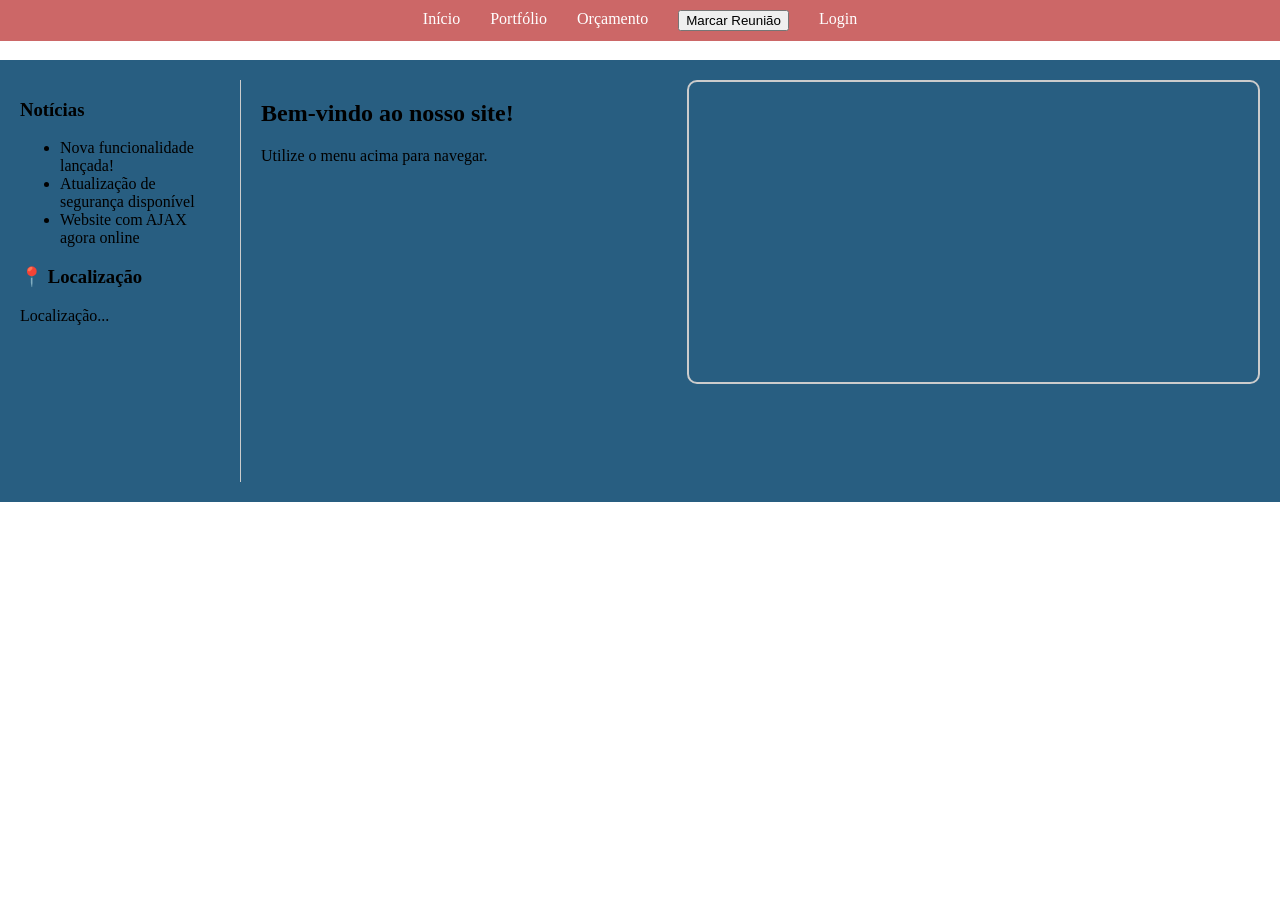
==== final/index.html @ 348ed261 "Add files via upload" ====
<!DOCTYPE html>
<html lang="pt">
<head>
    <meta charset="UTF-8">
    <title>Website com AJAX e RSS</title>
    <link rel="stylesheet" href="Estilos/style.css">
    <script async src="https://maps.googleapis.com/maps/api/js?key=AIzaSyDOG4kW9VkB9c8f2witVb7_GITjQLB8V6w&callback=initMap"></script>
    <script>

       
    </script>
</head>
<body>
    <header class="navbar">
        <nav>
            <ul>
                <li><a href="#" onclick="carregarConteudo('conteudo/sobre.html')">Início</a></li>
                <li><a href="#" onclick="carregarConteudo('conteudo/portfolio.html')">Portfólio</a></li>
                <li><a href="#" onclick="carregarConteudo('conteudo/orçamento.html')">Orçamento</a></li>
                <li><button onclick="document.getElementById('form-marcacao').style.display = 'block';">  Marcar Reunião</li>
                <li id="login-link"><a href="login.php">Login</a></li>
                <li id="logout-link" style="display: true;"><a href="#" onclick="realizarLogout()">Logout</a></li>
            </ul>
        </nav>
    </header>

    <main>
        <aside id="barra-lateral">
            <h3>Notícias</h3>
            <ul id="noticias"></ul>

            <h3>📍 Localização</h3>
            <div id="mapa" style="width: 200px; height: 175px;">Localização...</div>
        </aside>

        <section id="conteudo-principal">
            <h1>Bem-vindo ao nosso site!</h1>
            <p>Utilize o menu acima para navegar.</p>

            <div id="form-marcacao" style="display: none; margin-top: 20px;">
                <h2>Marcação de Reunião</h2>
                <form onsubmit="submeterMarcacao(event)">
                    <label for="data-reuniao">Data da Reunião:</label>
                    <input type="date" id="data-reuniao" name="data-reuniao" required>
                    <br><br>
                    <label for="observacoes">Observações:</label>
                    <textarea id="observacoes" name="observacoes"></textarea>
                    <br><br>
                    <button type="submit">Submeter</button>
                </form>
                <p><small>Podes modificar a data da reunião até 72 horas antes.</small></p>
            </div>
        </section>
        

        <div class="slideshow-container">
            <div class="slide">
                <img src="imagens/img1.jpg" alt="imagem 1">
                <p>Projeto 1: Website institucional desenvolvido com HTML, CSS e JavaScript responsivo.</p>
            </div>
            <div class="slide">
                <img src="imagens/img2.jpg" alt="imagem 2">
                <p>...</p>
            </div>
            <div class="slide">
                <img src="imagens/img3.jpg" alt="imagem 3">
                <p>...</p>
            </div>
            <div class="slide">
                <img src="imagens/img4.jpg" alt="imagem 4">
                <p>....</p>
            </div>
        </div>
        
    </main>
    <script src="script.js"></script>
</body>
</html>
---- final/Estilos/style.css ----
body {
    margin: 0;
    font-family: Arial, sans-serif;
}

.navbar {
    position: fixed;
    top: 0;
    width: 100%;
    background: #cc6767;
    color: white;
    padding: 10px 0;
    z-index: 1000;
    font-family: SpecialElite-Regular;
}

.navbar ul {
    list-style: none;
    display: flex;
    justify-content: center;
    margin: 0;
    padding: 0;
}

.navbar li {
    margin: 0 15px;
}

.navbar a {
    color: white;
    text-decoration: none;
}

main {
  background: #285e81;
    display: flex;
    margin-top: 60px;
    padding: 20px;
}

#barra-lateral {
    width: 25%;
    padding-right: 20px;
    border-right: 1px solid #ccc;
    font-family: SpecialElite-Regular;
}

#conteudo-principal {
    width: 75%;
    padding-left: 20px;
    font-family: SpecialElite-Regular;
}

img.portfolio-thumb {
    width: 120px;
    cursor: pointer;
    margin: 10px;
    border: 2px solid #ccc;
    transition: 0.3s;
}

img.portfolio-thumb:hover {
    border-color: #333;
}

#modal-imagem {
    position: fixed;
    top: 10%;
    left: 50%;
    transform: translateX(-50%);
    background: white;
    border: 1px solid #ccc;
    padding: 20px;
    display: none;
    z-index: 1001;
    box-shadow: 0 0 10px rgba(0,0,0,0.3);
}

    .form-container {
      font-family: Arial, sans-serif;
      background: #5d7a8d;
      color: white;
      padding: 40px;
    }

    .form-container {
      background: rgba(0, 0, 0, 0.3);
      padding: 30px;
      max-width: 500px;
      border-radius: 10px;
    }

    h2 {
      margin-top: 0;
    }

    label {
      display: block;
      margin: 12px 0 6px;
    }

    input[type="text"], input[type="tel"], select {
      width: 100%;
      padding: 8px;
      border: none;
      border-radius: 4px;
    }

    .checkbox-group {
      margin: 10px 0;
    }

    .checkbox-group label {
      display: block;
      margin-bottom: 5px;
    }

    .estimated {
      margin-top: 20px;
      font-style: italic;
      font-size: 0.9em;
    }

    .estimate-box {
      background-color: white;
      color: black;
      padding: 10px;
      margin-top: 5px;
      border-radius: 4px;
      text-align: center;
      font-weight: bold;
    }
    .erro {
  border: 2px solid red !important;
}

.form-container {
      background: rgba(54, 95, 170, 0.3);
      padding: 30px;
      max-width: 500px;
      border-radius: 10px;
    }

    h2 {
      margin-top: 0;
    }

    label {
      display: block;
      margin: 12px 0 6px;
    }

    input[type="text"], input[type="tel"], select {
      width: 100%;
      padding: 8px;
      border: none;
      border-radius: 4px;
    }

    .checkbox-group {
      margin: 10px 0;
    }

    .checkbox-group label {
      display: block;
      margin-bottom: 5px;
    }

    .estimated {
      margin-top: 20px;
      font-style: italic;
      font-size: 0.9em;
    }

    .estimate-box {
      background-color: white;
      color: black;
      padding: 10px;
      margin-top: 5px;
      border-radius: 4px;
      text-align: center;
      font-weight: bold;
    }
    .erro {
  border: 2px solid red !important;
}
#mark{
  background-color: bisque;
  text-align: center;
  font-family: SpecialElite-Regular;
}
.slideshow-container {
    width: 100%;
    max-width: 600px;
    height: 300px;
    overflow: hidden;
    position: relative;
    margin-bottom: 30px;
    border: 2px solid #ccc;
    border-radius: 10px;
}

.slide {
    position: absolute;
    width: 100%;
    height: 100%;
    animation: slide-animation 12s infinite;
    opacity: 0;
    transition: opacity 1s ease-in-out;
}

.slide:nth-child(1) {
    animation-delay: 0s;
}
.slide:nth-child(2) {
    animation-delay: 4s;
}
.slide:nth-child(3) {
    animation-delay: 8s;
}

@keyframes slide-animation {
    0% {opacity: 0; transform: translateX(100%);}
    5% {opacity: 1; transform: translateX(0);}
    30% {opacity: 1; transform: translateX(0);}
    35% {opacity: 0; transform: translateX(-100%);}
    100% {opacity: 0;}
}

.slide img {
    width: 100%;
    height: 100%;
    object-fit: cover;
    position: relative;
}
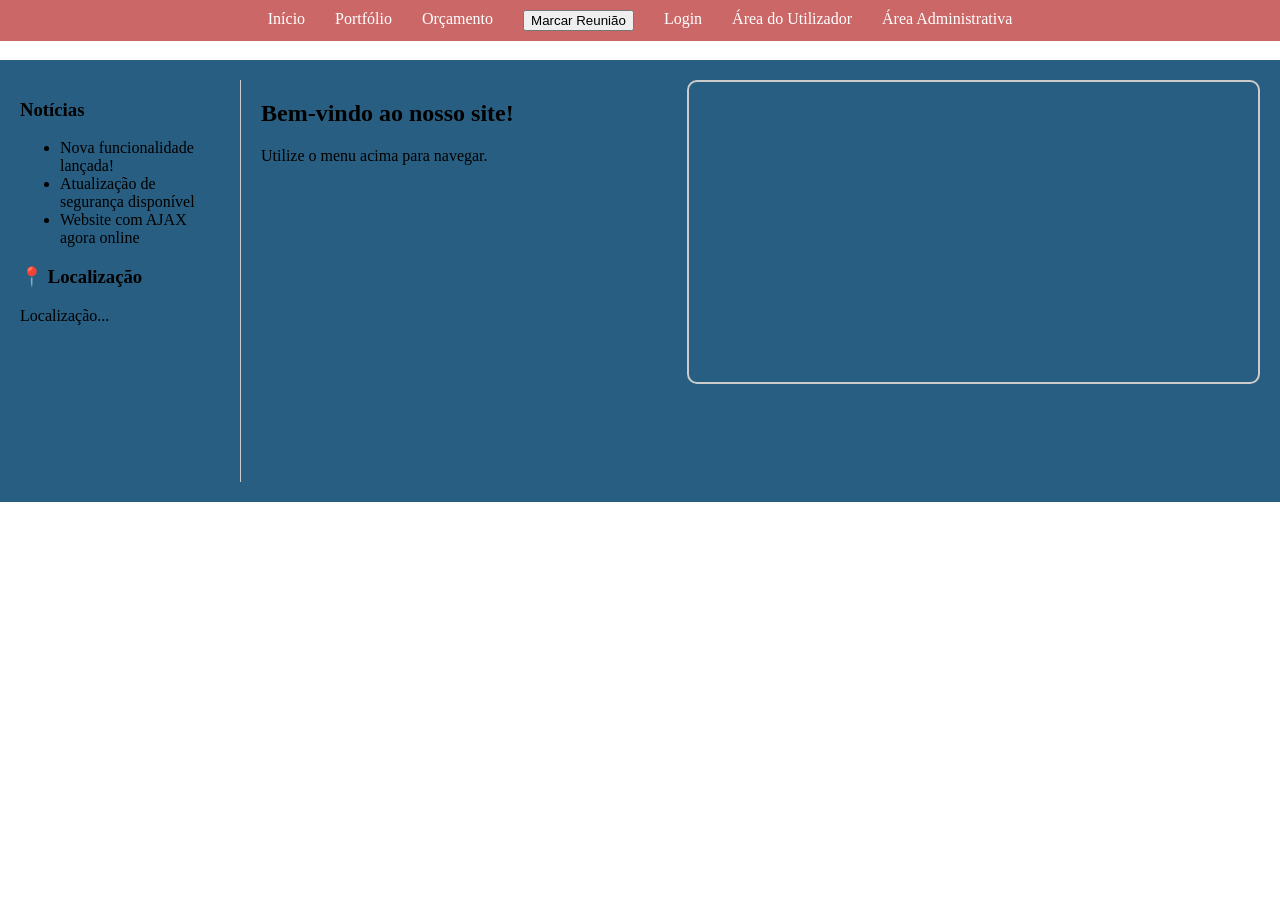
==== commit a8818d68: "Add administrative features and user area; update user table structure" ====
--- a/final/index.html
+++ b/final/index.html
@@ -5,10 +5,6 @@
     <title>Website com AJAX e RSS</title>
     <link rel="stylesheet" href="Estilos/style.css">
     <script async src="https://maps.googleapis.com/maps/api/js?key=AIzaSyDOG4kW9VkB9c8f2witVb7_GITjQLB8V6w&callback=initMap"></script>
-    <script>
-
-       
-    </script>
 </head>
 <body>
     <header class="navbar">
@@ -17,9 +13,11 @@
                 <li><a href="#" onclick="carregarConteudo('conteudo/sobre.html')">Início</a></li>
                 <li><a href="#" onclick="carregarConteudo('conteudo/portfolio.html')">Portfólio</a></li>
                 <li><a href="#" onclick="carregarConteudo('conteudo/orçamento.html')">Orçamento</a></li>
-                <li><button onclick="document.getElementById('form-marcacao').style.display = 'block';">  Marcar Reunião</li>
-                <li id="login-link"><a href="login.php">Login</a></li>
-                <li id="logout-link" style="display: true;"><a href="#" onclick="realizarLogout()">Logout</a></li>
+                <li><button onclick="document.getElementById('form-marcacao').style.display = 'block';">Marcar Reunião</button></li>
+                <li><a href="login.php">Login</a></li>
+                <li><a href="user_area.php">Área do Utilizador</a></li>
+                <li><a href="admin_area.php">Área Administrativa</a></li>
+                <li id="logout-link" style="display: none;"><a href="#" onclick="realizarLogout()">Logout</a></li>
             </ul>
         </nav>
     </header>
